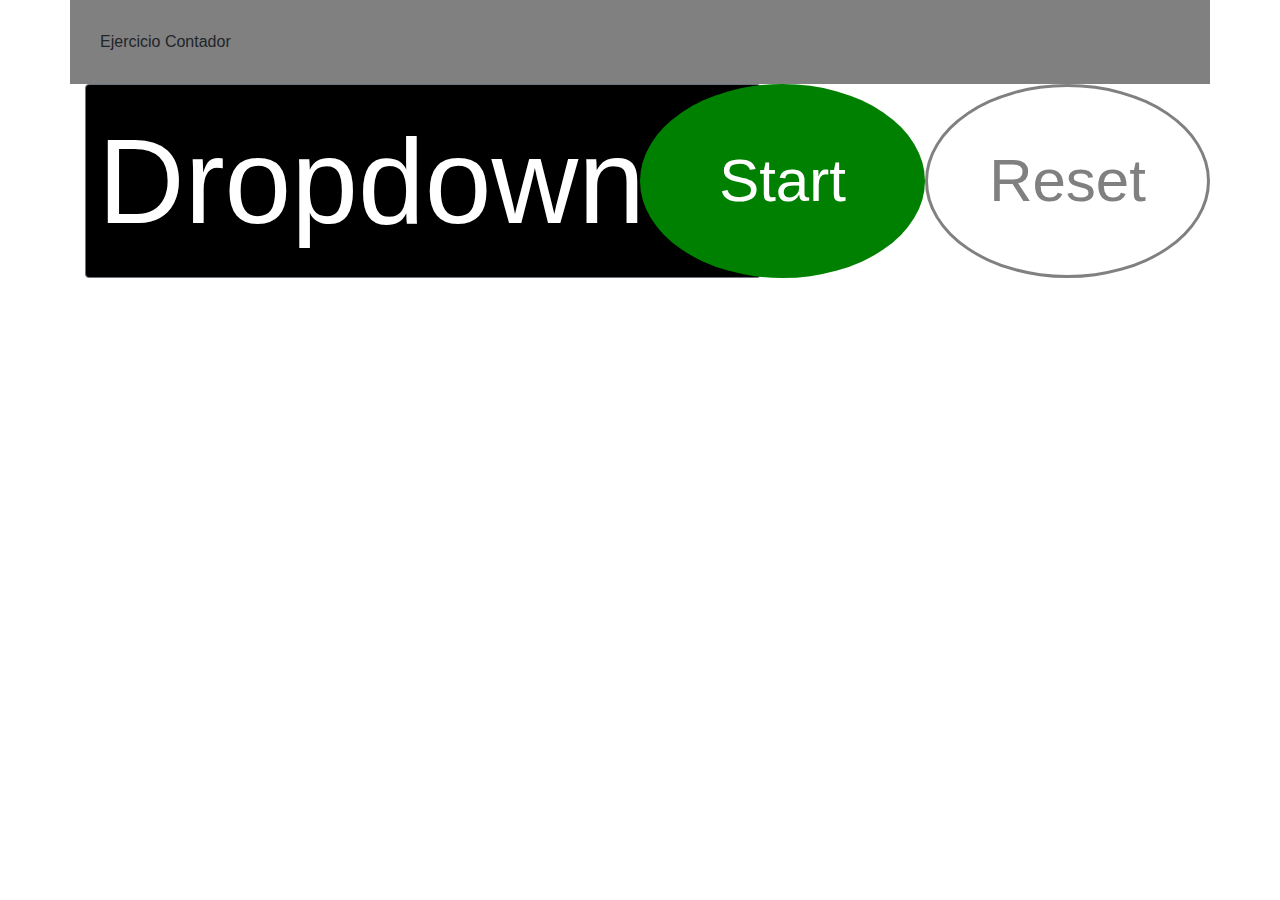
==== index.html @ e621d1ea "Commit" ====
<!doctype html>
<html lang="en">
  <head>
    <!-- Required meta tags -->
    <meta charset="utf-8">
    <meta name="viewport" content="width=device-width, initial-scale=1, shrink-to-fit=no">

    <!-- Bootstrap CSS -->
    <link rel="stylesheet" href="https://stackpath.bootstrapcdn.com/bootstrap/4.4.1/css/bootstrap.min.css" integrity="sha384-Vkoo8x4CGsO3+Hhxv8T/Q5PaXtkKtu6ug5TOeNV6gBiFeWPGFN9MuhOf23Q9Ifjh" crossorigin="anonymous">
    <link rel="stylesheet" href="css.css">

    <title>Contador</title>
  </head>
  <body>
    <div class="container">
        <div class="row">
            <div class="col-12"> Ejercicio Contador</div>
        </div>
        <div class="row">
            <div class="col-6" id="reloj">
                <div class="dropdown">
                    <button class="btn btn-secondary dropdown-toggle" type="button" id="dropdownMenu2" data-toggle="dropdown" aria-haspopup="true" aria-expanded="false">
                      Dropdown
                    </button>
                    <div class="dropdown-menu" aria-labelledby="dropdownMenu2">
                      <button class="dropdown-item" type="button" id="btn1">00:00:05</button>
                      <button class="dropdown-item" type="button" id="btn2">00:00:10</button>
                      <button class="dropdown-item" type="button" id="btn3">00:00:15</button>
                    </div>
                  </div>
            </div>
            <div class="col-3 rounded-circle" id="start">Start</div>
            <div class="col-3 rounded-circle" id="reset">Reset</div>
        </div>
    </div>

    <!-- Optional JavaScript -->
    <!-- jQuery first, then Popper.js, then Bootstrap JS -->
    <script src="https://code.jquery.com/jquery-3.4.1.slim.min.js" integrity="sha384-J6qa4849blE2+poT4WnyKhv5vZF5SrPo0iEjwBvKU7imGFAV0wwj1yYfoRSJoZ+n" crossorigin="anonymous"></script>
    <script src="https://cdn.jsdelivr.net/npm/popper.js@1.16.0/dist/umd/popper.min.js" integrity="sha384-Q6E9RHvbIyZFJoft+2mJbHaEWldlvI9IOYy5n3zV9zzTtmI3UksdQRVvoxMfooAo" crossorigin="anonymous"></script>
    <script src="https://stackpath.bootstrapcdn.com/bootstrap/4.4.1/js/bootstrap.min.js" integrity="sha384-wfSDF2E50Y2D1uUdj0O3uMBJnjuUD4Ih7YwaYd1iqfktj0Uod8GCExl3Og8ifwB6" crossorigin="anonymous"></script>
    <!-- Optional JavaScript -->
    <script src="js.js"></script>
</body>
</html>
---- css.css ----
.col-12 {
    padding: 30px;
    background-color: gray;
}

#dropdownMenu2 { 
    font-size: 120px;
    display: flex; 
    align-items: center;  
    justify-content: center;
    background-color:black;
    color: white;
}

#start {
    font-size: 60px;
    display: flex; 
    align-items: center;  
    justify-content: center;
    background-color:green;
    color: white;
    cursor: pointer;
}

#reset {
    font-size: 60px;
    display: flex; 
    align-items: center;  
    justify-content: center;
    background-color:white;
    color: gray;
    border-style: solid;
    border-color: gray;
    cursor: pointer;
}
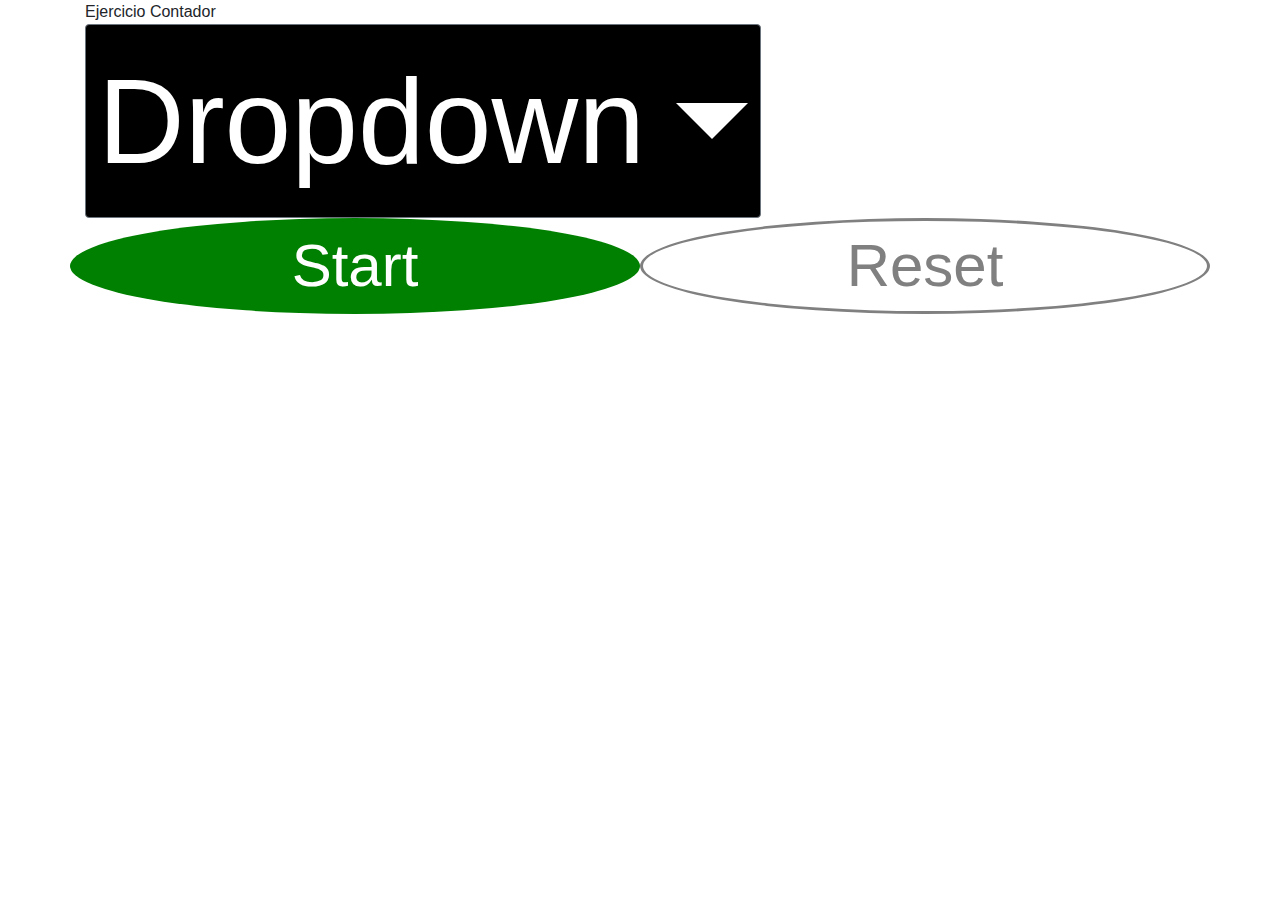
==== commit 7d271651: "Commit" ====
--- a/index.html
+++ b/index.html
@@ -14,10 +14,10 @@
   <body>
     <div class="container">
         <div class="row">
-            <div class="col-12"> Ejercicio Contador</div>
+            <div class="col"> Ejercicio Contador</div>
         </div>
         <div class="row">
-            <div class="col-6" id="reloj">
+            <div class="col-sm-12" id="reloj">
                 <div class="dropdown">
                     <button class="btn btn-secondary dropdown-toggle" type="button" id="dropdownMenu2" data-toggle="dropdown" aria-haspopup="true" aria-expanded="false">
                       Dropdown
@@ -29,8 +29,8 @@
                     </div>
                   </div>
             </div>
-            <div class="col-3 rounded-circle" id="start">Start</div>
-            <div class="col-3 rounded-circle" id="reset">Reset</div>
+            <div class="col-sm-6 rounded-circle" id="start">Start</div>
+            <div class="col-sm-6 rounded-circle" id="reset">Reset</div>
         </div>
     </div>
 
--- a/css.css
+++ b/css.css
@@ -1,8 +1,3 @@
-.col-12 {
-    padding: 30px;
-    background-color: gray;
-}
-
 #dropdownMenu2 { 
     font-size: 120px;
     display: flex; 
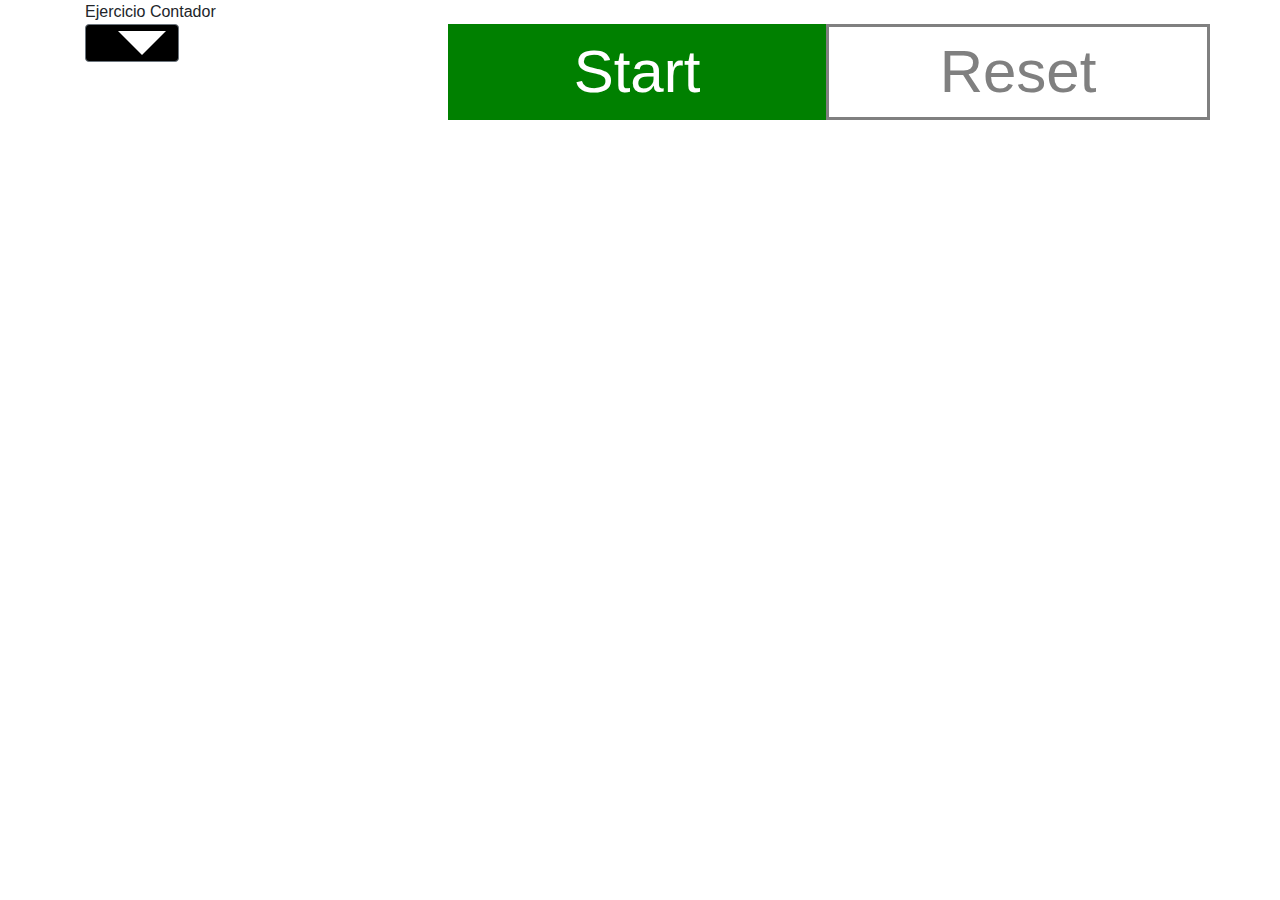
==== commit fdac38b5: "Commit" ====
--- a/index.html
+++ b/index.html
@@ -17,10 +17,9 @@
             <div class="col"> Ejercicio Contador</div>
         </div>
         <div class="row">
-            <div class="col-sm-12" id="reloj">
+            <div class="col">
                 <div class="dropdown">
                     <button class="btn btn-secondary dropdown-toggle" type="button" id="dropdownMenu2" data-toggle="dropdown" aria-haspopup="true" aria-expanded="false">
-                      Dropdown
                     </button>
                     <div class="dropdown-menu" aria-labelledby="dropdownMenu2">
                       <button class="dropdown-item" type="button" id="btn1">00:00:05</button>
@@ -29,8 +28,8 @@
                     </div>
                   </div>
             </div>
-            <div class="col-sm-6 rounded-circle" id="start">Start</div>
-            <div class="col-sm-6 rounded-circle" id="reset">Reset</div>
+            <div class="col" id="start">Start</div>
+            <div class="col" id="reset">Reset</div>
         </div>
     </div>
 
--- a/css.css
+++ b/css.css
@@ -1,5 +1,5 @@
 #dropdownMenu2 { 
-    font-size: 120px;
+    font-size: 80px;
     display: flex; 
     align-items: center;  
     justify-content: center;
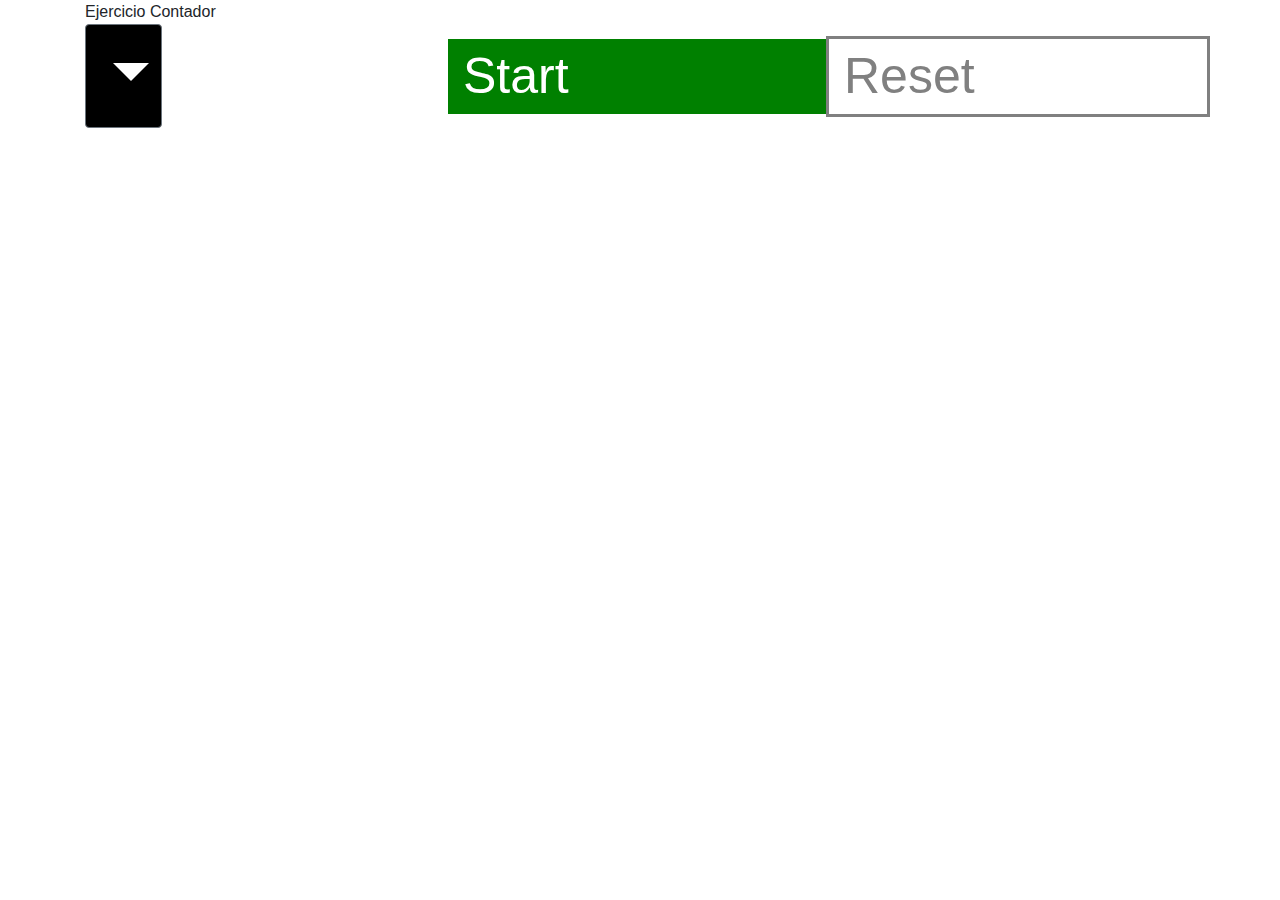
==== commit 7c1df507: "Commit" ====
--- a/index.html
+++ b/index.html
@@ -16,7 +16,7 @@
         <div class="row">
             <div class="col"> Ejercicio Contador</div>
         </div>
-        <div class="row">
+        <div class="row align-items-center justify-content-center">
             <div class="col">
                 <div class="dropdown">
                     <button class="btn btn-secondary dropdown-toggle" type="button" id="dropdownMenu2" data-toggle="dropdown" aria-haspopup="true" aria-expanded="false">
--- a/css.css
+++ b/css.css
@@ -1,27 +1,18 @@
 #dropdownMenu2 { 
-    font-size: 80px;
-    display: flex; 
-    align-items: center;  
-    justify-content: center;
+    font-size: 60px;
     background-color:black;
     color: white;
 }
 
 #start {
-    font-size: 60px;
-    display: flex; 
-    align-items: center;  
-    justify-content: center;
+    font-size: 50px;
     background-color:green;
     color: white;
     cursor: pointer;
 }
 
 #reset {
-    font-size: 60px;
-    display: flex; 
-    align-items: center;  
-    justify-content: center;
+    font-size: 50px;
     background-color:white;
     color: gray;
     border-style: solid;
